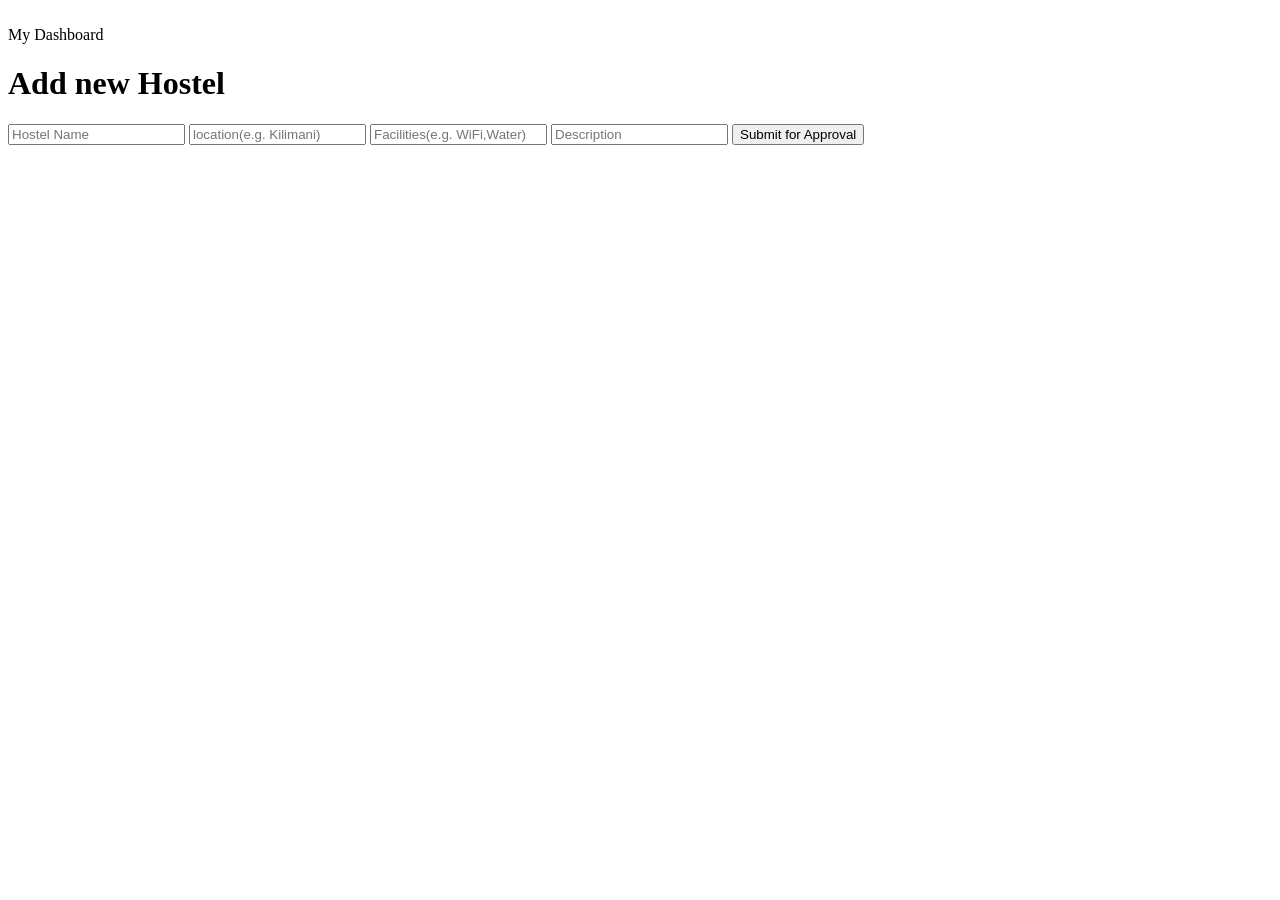
==== src/main/resources/templates/add-listing.html @ bae9018d "Module 4: Added listings frontend" ====
<!DOCTYPE html>
<html xmlns:th="http://www.thymeleaf.org">
<head>
    <title>Add Listing</title>
<link rel="stylesheet" th:href="@{/css/style.css}">
</head>
    <body>
<nav>
    <div style="color:white; font-weight: bold;">Hostel Finder</div>
    <div><a th:href="@{/landlord/dashboard}">My Dashboard</a></div>
</nav>
<div class="container">
    <h1>Add new Hostel</h1>
    <form th:action="@{/listing/add}" method="post">
        <input type="text" name="name" placeholder="Hostel Name" required>
        <input type="text" name="location" placeholder="location(e.g. Kilimani)" required>
        <input type="text" name="facilities" placeholder="Facilities(e.g. WiFi,Water)">
        <input type="text" name="description" placeholder="Description">
       <button type="submit">Submit for Approval</button>
    </form>
</div>
</body>

</html>
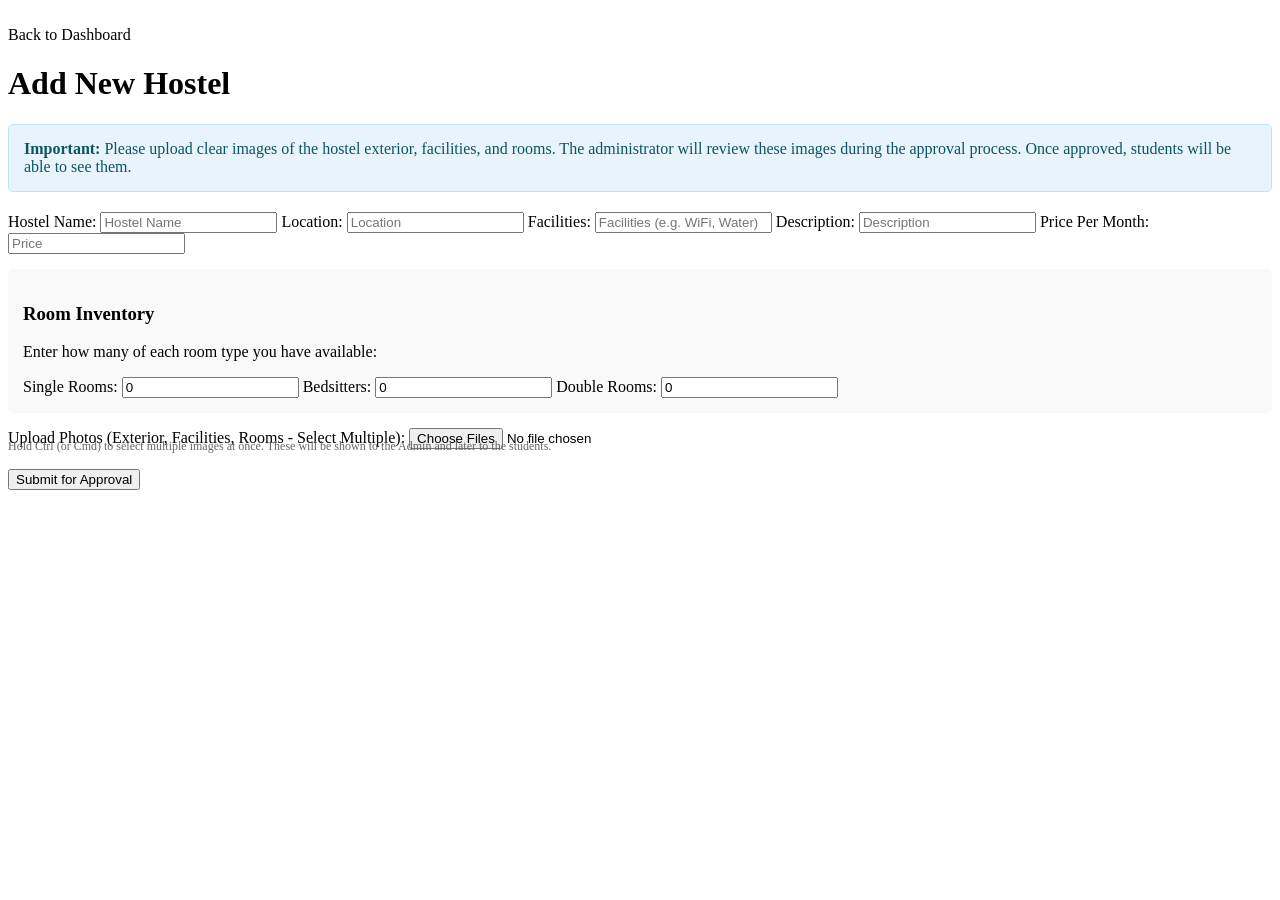
==== commit da1e940d: "finall commit 1 :with fixed backend and front end logic after testing" ====
--- a/src/main/resources/templates/add-listing.html
+++ b/src/main/resources/templates/add-listing.html
@@ -1,24 +1,71 @@
 <!DOCTYPE html>
-<html xmlns:th="http://www.thymeleaf.org">
+<html lang="en" xmlns:th="http://www.thymeleaf.org">
 <head>
+    <meta charset="UTF-8">
     <title>Add Listing</title>
-<link rel="stylesheet" th:href="@{/css/style.css}">
+    <link rel="stylesheet" th:href="@{/css/main.css}">
 </head>
-    <body>
+<body>
 <nav>
-    <div style="color:white; font-weight: bold;">Hostel Finder</div>
-    <div><a th:href="@{/landlord/dashboard}">My Dashboard</a></div>
+    <div style="color: white; font-weight: bold;">Hostel Finder</div>
+    <div><a th:href="@{/landlord/dashboard}">Back to Dashboard</a></div>
 </nav>
+
 <div class="container">
-    <h1>Add new Hostel</h1>
-    <form th:action="@{/listing/add}" method="post">
-        <input type="text" name="name" placeholder="Hostel Name" required>
-        <input type="text" name="location" placeholder="location(e.g. Kilimani)" required>
-        <input type="text" name="facilities" placeholder="Facilities(e.g. WiFi,Water)">
-        <input type="text" name="description" placeholder="Description">
-       <button type="submit">Submit for Approval</button>
+    <h1>Add New Hostel</h1>
+
+    <div style="background-color: #e8f4fd; color: #0c5460; padding: 15px; border-radius: 5px; margin-bottom: 20px; border: 1px solid #bee5eb;">
+        <strong>Important:</strong> Please upload clear images of the hostel exterior, facilities, and rooms. The administrator will review these images during the approval process. Once approved, students will be able to see them.
+    </div>
+
+    <form th:action="@{/listing/add}" method="post" enctype="multipart/form-data">
+
+        <label>Hostel Name:
+            <input type="text" name="name" placeholder="Hostel Name" required>
+        </label>
+
+        <label>Location:
+            <input type="text" name="location" placeholder="Location" required>
+        </label>
+
+        <label>Facilities:
+            <input type="text" name="facilities" placeholder="Facilities (e.g. WiFi, Water)">
+        </label>
+
+        <label>Description:
+            <input type="text" name="description" placeholder="Description">
+        </label>
+
+        <label>Price Per Month:
+            <input type="number" step="0.01" name="pricePerMonth" placeholder="Price" required>
+        </label>
+
+        <!-- Room Inventory Input -->
+        <div style="background-color: #f9f9f9; padding: 15px; border-radius: 5px; margin: 15px 0;">
+            <h3>Room Inventory</h3>
+            <p>Enter how many of each room type you have available:</p>
+
+            <label>Single Rooms:
+                <input type="number" name="singleRooms" value="0" min="0">
+            </label>
+            <label>Bedsitters:
+                <input type="number" name="bedsitters" value="0" min="0">
+            </label>
+            <label>Double Rooms:
+                <input type="number" name="doubleRooms" value="0" min="0">
+            </label>
+        </div>
+
+        <!-- Single Upload Field for Multiple Images -->
+        <label>Upload Photos (Exterior, Facilities, Rooms - Select Multiple):
+            <input type="file" name="images" accept="image/*" multiple required>
+        </label>
+        <p style="font-size: 12px; color: #666; margin-top: -10px; margin-bottom: 15px;">
+            Hold Ctrl (or Cmd) to select multiple images at once. These will be shown to the Admin and later to the students.
+        </p>
+
+        <button type="submit">Submit for Approval</button>
     </form>
 </div>
 </body>
-
 </html>
